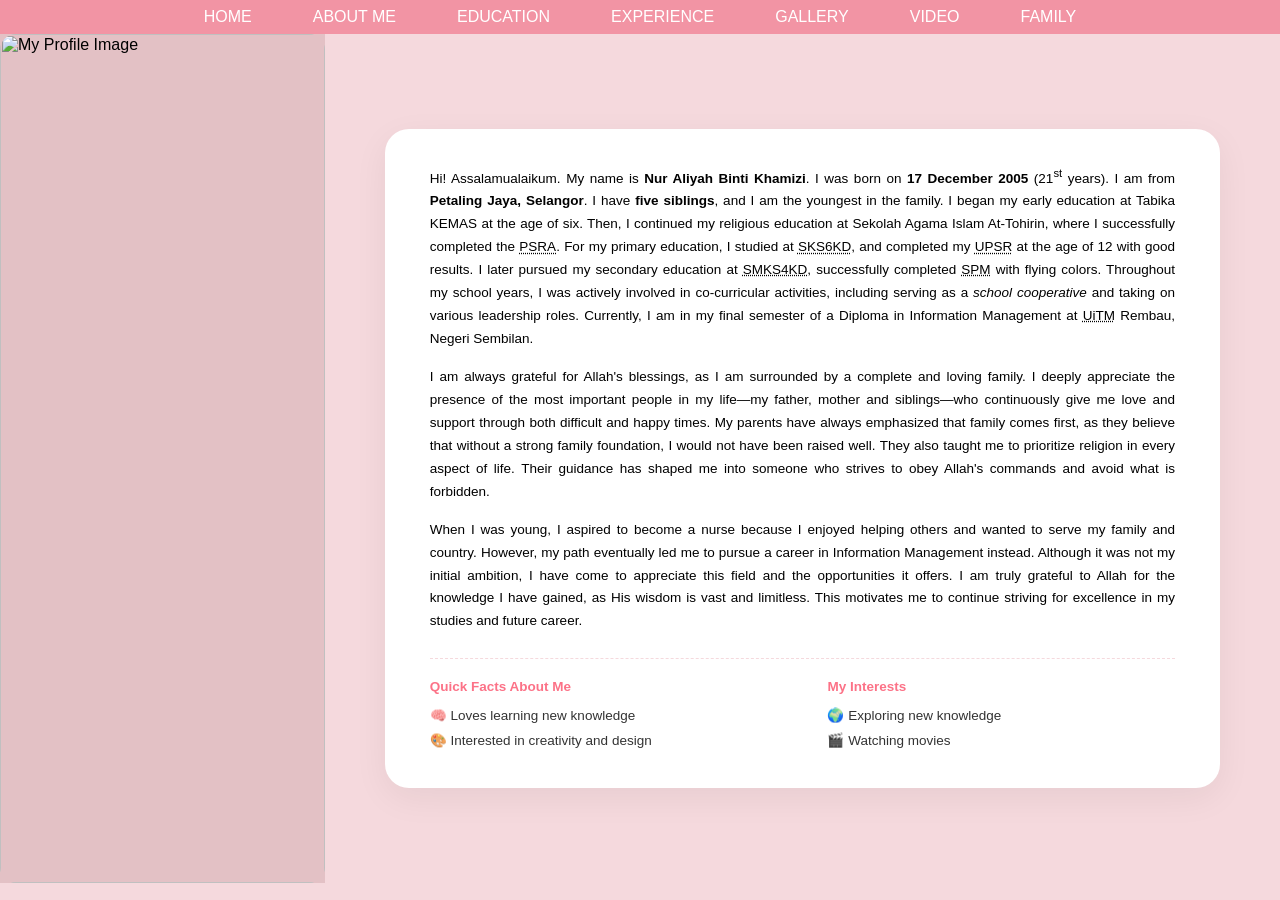
==== about me.html @ 99ec3e5c "First Commit" ====
<html>
<head>
  <meta charset="UTF-8">
  <meta name="viewport" content="width=device-width, initial-scale=1.0">
  <title>ABOUT ME</title>
</head>

<link rel="stylesheet" href="style.css">
<body>

  <!-- TOP NAVIGATION BAR -->
  <nav>
    <div class="nav-container">
      <a href="homepage.html">HOME</a>
      <a href="about me.html" >ABOUT ME</a>
      <a href="education.html">EDUCATION</a>
      <a href="experience.html">EXPERIENCE</a>
      <a href="gallery.html">GALLERY</a>
      <a href="video2.html">VIDEO</a>
      <a href="family.html">FAMILY</a>
    </div>
  </nav>

  <!-- SPLIT SCREEN WORKSPACE LAYOUT -->
  <div class="page-wrapper">
    
    <!-- LEFT COLUMN: THIN COHESIVE PROFILE IMAGE CONTAINER -->
    <div class="left-image-panel">
      <img src="images/wallpaper myself.jpg" alt="My Profile Image">
    </div>
    
    <!-- RIGHT COLUMN: MAIN WORKSPACE CARD -->
    <div class="right-content-panel">
      
      <!-- Complete Unified Card Component -->
      <div class="unified-card">
        <p>
          Hi! Assalamualaikum. My name is <b>Nur Aliyah Binti Khamizi</b>. I was born on <b>17 December 2005</b> (21<sup>st</sup> years). I am from <b>Petaling Jaya, Selangor</b>. I have <b>five siblings</b>, and I am the youngest in the family. I began my early education at Tabika KEMAS at the age of six. Then, I continued my religious education at Sekolah Agama Islam At-Tohirin, where I successfully completed the <abbr title="Peperiksaan Sekolah Rendah Agama">PSRA</abbr>. For my primary education, I studied at <abbr title="Sekolah Kebangsaan Seksyen 6 Kota Damansara">SKS6KD</abbr>, and completed my <abbr title="Ujian Peperiksaan Sekolah Rendah">UPSR</abbr> at the age of 12 with good results. I later pursued my secondary education at <abbr title="Sekolah Menengah Kebangsaan Seksyen 4 Kota Damansara">SMKS4KD</abbr>, successfully completed <abbr title="Sijil Pelajaran Malaysia">SPM</abbr> with flying colors. Throughout my school years, I was actively involved in co-curricular activities, 
        including serving as a <i>school cooperative </i>and taking on various leadership roles. Currently, I am in my final semester of a Diploma in Information Management at <abbr title="Universiti Teknologi MARA">UiTM</abbr> Rembau, Negeri Sembilan.
        </p>
        
        <p>
          I am always grateful for Allah's blessings, as I am surrounded by a complete and loving family. I deeply appreciate the presence of the most important people in my life—my father, mother and siblings—who continuously give me love and support through both difficult and happy times. My parents have always emphasized that family comes first, as they believe that without a strong family foundation, I would not have been raised well. They also taught me to prioritize religion in every aspect of life. Their guidance has shaped me into someone who strives to obey Allah's commands and avoid what is forbidden. 
        <p>
          When I was young, I aspired to become a nurse because I enjoyed helping others and wanted to serve my family and country. However, my path eventually led me to pursue a career in Information Management instead. Although it was not my initial ambition, I have come to appreciate this field and the opportunities it offers. I am truly grateful to Allah for the knowledge I have gained, as His wisdom is vast and limitless. This motivates me to continue striving for excellence in my studies and future career.
        </p>

        <!-- INTERNAL LISTS ROW (Safely packed together inside the same white box) -->
        <div class="internal-lists-row">
          
          <!-- Quick Facts Column -->
          <div class="list-column">
            <h3>Quick Facts About Me</h3>
            <ul>
              <li>🧠 Loves learning new knowledge</li>
              <li>🎨 Interested in creativity and design</li>
            </ul>
          </div>

          <!-- Interests Column -->
          <div class="list-column">
            <h3>My Interests</h3>
            <ul>
              <li>🌍 Exploring new knowledge</li>
              <li>🎬 Watching movies</li>
            </ul>
          </div>

        </div>

      </div> <!-- /unified-card -->

    </div> <!-- /right-content-panel -->

  </div> <!-- /page-wrapper -->

</body>
</html>
---- style.css ----
body,html {
        margin: 0;
        padding: 0;
        font-family: 'Segoe UI', Tahoma, Geneva, Verdana, sans-serif;
        min-height: 100vh;
        overflow-x: hidden;
        background-color: #f5d9dd;
}
style
    
       /*HOMEPAGE SECTION PAGE*/
        .hero-section {
            /* Define the starting pink color as a fallback */
            background-color: #EE819F; 
            /* Connect the animation loop: 12 seconds total duration, smooth linear ease, infinite looping */
            animation: pinkColorShift 12s linear infinite;
        }
        .center-text {
            text-align: center;
        }
    
            /* Define the specific shifting shades of pink across the timeline keyframes */
            @keyframes pinkColorShift {
            0% {
                background-color: #EE819F; 
            }
            25% {
                 background-color: #D81B60; 
            }
            50% {
                 background-color: #F48FB1; 
            }
            75% {
                 background-color: #E91E63; 
            }
            100% {
                 background-color: #EE819F; 
            }
            }
        /*====navigation====*/
        nav{
            background:rgb(242, 148, 164);
            position: sticky;
            top: 0;
            z-index: 3000;
        }
        .nav-container{ 
            display:flex;
            justify-content:center;
            gap: 25px;
            padding: 0px; 
        }
        .nav-container a{
            text-decoration:none;
            color: white;
            padding: 8px 18px;
            border-radius: 30px;
            font-weight: 500;
            transition:0.3s;
        }
        .nav-container a:hover{
            background: white;
            color:rgb(254, 159, 210);
        }

        /*===== hero layout =====*/

        .container {
            display: flex;
            align-items: center;
            justify-content: center;
            max-width: 1200px;
            gap: 0px;
            margin: 0 auto;
            height: 80vh;
            padding-top: 5px;
        }
        .hero-text {
            flex: 1.2;
            text-align: left;
            padding-left: 50px;
        }
        .hero-text h1 {
            font-size: 55px;
            color: #ffffff;
            font-weight: 800;
            line-height: 1.1;
            margin-bottom: 30px;
        }
        .hero-text h2 {
            font-size: 30px;
            color: #ffffff;
            margin: 0;
            padding-bottom: 25px;
            line-height: 1;
            font-weight: 700;
        }
        .hero-text p{
            font-size: 20px;
            color: #e8f3f3;
            letter-spacing: 2px;
            font-weight: 400;
        }

        /* ==== Marquee Positioned Right Below Nav and Above Image (FIXED) ==== */
        .marquee-sub-nav {
            position: absolute;
            top: 50px;            
            right: 30px;
            left: 10px;             
            width: 100%;         
            z-index: 100;         
        }

        .marquee-sub-nav marquee {
            font-size: 20px;
            font-weight: 700;
            color: #fff9f9f6;
            letter-spacing: 2px;
            text-shadow: 0 2px 8px rgba(0, 0, 0, 0.15);
        }
        
        /*=====image section=====*/
        .hero-image{
            float: none;
            flex: 1;
            display: flex;
            justify-content: center;
            align-items: flex-end;
        }
        .hero-image img{
            max-height: 300px;
            width: auto;
            border-top-left-radius: 50px;
            border-top-right-radius: 50px;
            transition: transform 0.3s;
        }
        .hero-image img:hover {
            transform: scale (1.02)
        }

        .hero-image-wrapper img{
            width:260px;
            height: 260px;
            border-radius: 260px;
            overflow:hidden;
            object-fit:cover;
            border:10px solid whitesmoke;
            box-shadow:0 20 px 40 px rgb(231, 202, 202);
            margin-top:60px;
        }
        .social-links{
            display: flex;
            flex-direction: row;
            align-items: center;
            justify-content: center;
            gap: 25px;
            margin-top: 0px;
            width: 100px;
        }
        .social-links a{
            display: inline-block;
            transition: transform 0.2s;
        }
        .social-links a:hover{
            transform: scale(1.15)
        }
        .social-links img{
            height: 30px
        }
        .image-and-socials{
            flex: 1;
            display: flex;
            flex-direction: column;
            align-items: center;
            justify-content: center;
            gap: 25px;
        }

        /*====modern main background section setup====*/
        main{
            background-color:#f5d9dd;
            min-height: 50vh;
            margin: 0;
            padding: 70px 0px;
        }
        .section-content-area{
            max-width: 1000px;
            margin: 0 auto;
            padding: 0 20px;
        }
        .section{
            margin-bottom: 50px;
            color: #fc7287;
            position: relative;
        }
        .section-title{
            font-size: 42px;
            font-weight: 700;
            color: #ff607b;
            margin-top: 0;
            margin-bottom: 25px;
            text-align: center;
        }

        /*====card====*/
        .content-card{
            background: white;
            padding: 35px;
            border-radius: 22px;
            box-shadow: 0 25px 55px rgb(49, 46, 46);
            margin-bottom: 30px;
            border-left: 6px solid #ff607b;
            transition:.35s;
        }
        .card-hover{
            transform: translateY(-6px);
        }
        .content-card p{
            font-size: 17px;
            line-height: 1.8;
            color: black;
            margin: 0;
            text-align: left;
        }


        /*====grid====*/
        .grid{
            display: grid;
            grid-template-columns: repeat(auto-fit, minmax(260px, 1fr));
            gap: 10px;
        }

        /*====Button====*/
        .btn{
            display: inline-block;
            margin-top: 15px;
            background:white;
            color:#ffffff;
            text-decoration: none;
            font-weight: 600;
        }

        .btn:hover{
            background: rgb(255, 171, 185)
        }

        /*====Table====*/
        table{
                border: 1px solid rgb(203, 65, 125);
                border-collapse: collapse;
                width: 600px;
                margin: 30px auto;
                font-family:'Segoe UI', Tahoma, Geneva, Verdana, sans-serif;
            }
        th,td{
                border: 1px solid rgb(203, 65, 125);
                padding: 14px 20px;
            }
        th {
                background-color: white;
                color: #333333;
                font-weight: 600;
                width: 25%;
            }
        td {
                text-align: center;
                background-color: rgb(239, 144, 174);
                color: #000000;
            }
        tr:hover td{
                background-color: rgb(243, 148, 164);
                transition: background-color 0.2s ease;
        }
        .profile-img{
            width: 200px;
            height: 200px;
            object-fit: cover;
            border-radius: 0%;
            margin-top: 10px;
            border: 2px solid rgb (180,50,100);
        }

        /* ==== Centers the links and aligns them side-by-side ==== */
        .footer-links-center {
          display: flex;
          justify-content: center; 
          align-items: center;     
          gap: 30px;               
          padding: 40px 20px;      
          width: 100%;
          box-sizing: border-box;
        }

        /* Responsive Layout for Tablets/Mobile Devices */
        @media (max-width: 768px){
            .video-grid {
                grid-template-columns: 1fr; 
            }
            .nav-container {
                justify-content: center; 
                padding: 10px 0;
                gap: 10px;
            }
            .nav-container a {
                padding: 6px 12px;
                font-size: 13px;
            }
            .section-title {
                font-size: 32px;
            }
            .video-wrapper-outer {
                padding: 15px;
            }
            }
        
        /*----ABOUT ME SECTION PAGE*----/

        /* ==== Split Screen Workspace Flexbox ==== */
    .page-wrapper {
      display: flex;
      width: 100%;
      flex: 1; 
      height: calc(100vh - 51px); 
    }

    /* ==== Left Column: Slim, Full-Height Image Panel ==== */
    .left-image-panel {
      flex: 0.7; 
      height: 100%;
      width: 260px;
      min-width: 260px;
      background-color: #e3c1c5;
    }

    .left-image-panel img {
      width: 100%;
      height: 100%;
      object-fit: cover; 
      object-position: center;
      border-radius: 16px;
    }

    /* ==== Right Column: Main Content Area ==== */
    .right-content-panel {
      flex: 1.8; 
      height: 100%;
      padding: 30px 60px;
      display: flex;
      flex-direction: column;
      justify-content: center; 
      align-items: flex-start;
      box-sizing: border-box;
    }

    /* Elegant Pink Title Banner */
    .section-title {
      font-size: 15px;
      font-weight: 600;
      color: #fc7287 !important;
      text-transform: uppercase;
      letter-spacing: 2px;
      margin: 0 0 20px 0px auto;
      max-width: 1050px;
      text-align: center; 
    }

    /* Unified White Card Box Layout */
    .unified-card {
      background-color: #ffffff;
      padding: 35px 45px;
      border-radius: 24px; 
      box-shadow: 0 10px 35px rgba(0, 0, 0, 0.06);
      width: 100%;
      max-width: 1050px; 
      box-sizing: border-box;
    }

    /* Typography settings for card paragraphs */
    .unified-card p {
      font-size: 13.5px; 
      line-height: 1.7;
      color: #000000;
      margin: 0 0 15px 0;
      text-align: justify;
    }

    .unified-card p:last-of-type {
      margin-bottom: 0;
    }

    /* Internal Grid Row: Groups Quick Facts & Interests into a unified card row block */
    .internal-lists-row {
      display: flex;
      gap: 50px;
      margin-top: 25px;
      border-top: 1px dashed #f5d9dd; 
      padding-top: 20px;
    }

    .list-column {
      flex: 1;
    }

    .list-column h3 {
      margin-top: 0;
      font-size: 13.5px;
      color: #fc7287;
      font-weight: 700;
      margin-bottom: 10px;
    }

    .list-column ul {
      list-style-type: none;
      padding-left: 0;
      margin: 0;
      line-height: 1.8;
    }

    .list-column li {
      font-size: 13.5px;
      color: #333333;
    }

    /* Automated resizing layout safety fallbacks for smaller viewports/laptops */
    @media (max-height: 850px) {
      .unified-card { padding: 25px 35px; }
      .unified-card p { font-size: 13.5px; line-height: 1.6; margin-bottom: 10px; }
      .section-title { font-size: 15spx; margin-bottom: 15px; text-align: center;}
      .internal-lists-row { margin-top: 15px; padding-top: 15px; }
    }
    /* Responsive Layout for Tablets/Mobile Devices */
        @media (max-width: 768px){
            .video-grid {
                grid-template-columns: 1fr; 
            }
            .nav-container {
                justify-content: center; 
                gap: 10px;
            }
            .nav-container a {
                padding: 6px 12px;
                font-size: 13px;
            }
            .section-title {
                font-size: 32px;
            }
            .video-wrapper-outer {
                padding: 15px;
            }
            }

        /*----EDUCATION SECTION PAGE*----/
          
        /* ==== Timeline Layout Container ==== */
    .timeline-wrapper {
      max-width: 1200px;
      margin: 0 auto;
      padding: 60px 20px;
      display: flex;
      flex-direction: column;
      gap: 60px; 
    }

    /* ==== Individual Section Row Block ==== */
    .education-section {
      display: flex;
      align-items: flex-start;
      justify-content: space-between;
      width: 100%;
      gap: 60px;
    }

    /* Target modifier to mirror section orientations */
    .reverse-layout {
      flex-direction: row-reverse; 
    }

    /* Left/Right Column: Shrunk Logo Frame */
    .logo-column {
      flex: 0.5; 
      display: flex;
      justify-content: center;
      align-items: center;
      padding-top: 10px;
    }

    /* FIXED: Perfect circular wrapper framing matching profile picture screenshot */
    .logo-white-circle {
      background-color: #ffffff;
      width: 200px; 
      height: 200px;
      border-radius: 50%;        
      display: flex;
      justify-content: center;
      align-items: center;
      padding: 15px;
      box-sizing: border-box;
      
      /* Exact thick white border and deep shadow styling */
      border: 10px solid whitesmoke; 
      box-shadow: 0 20px 40px rgba(0, 0, 0, 0.15); 
      
      transition: transform 0.3s ease;
    }

    /* Subtle interactive zoom-in effect on hover */
    .logo-white-circle:hover {
      transform: scale(1.05);
    }

    .logo-white-circle img {
      width: 100%;
      height: 100%;
      object-fit: contain;        
      border-radius: 50%;
    }  
    

    /* Left/Right Column: Text Content Card Area Workspace */
    .info-column {
      flex: 1.8;
      display: flex;
      flex-direction: column;
      align-items: flex-start;
    }

    /* Flips text layout orientation inside reversed rows */
    .reverse-layout .info-column {
      align-items: flex-end; 
    }

    /* Header text banner */
    .section-title {
      font-size: 42px;
      font-weight: 800;
      color: #fc7287; 
      text-transform: uppercase;
      letter-spacing: 2px;
      margin: 0 0 25px 0;
    }

    /* ==== White Outlined Card Component ==== */
    .white-outline-box {
      border: 3px solid #ffffff; 
      border-radius: 24px; 
      padding: 35px 40px;
      width: 100%;
      max-width: 850px;
      box-sizing: border-box;
      display: flex;
      flex-direction: column;
      gap: 20px;
    }

    /* Structural paragraph orientation settings */
    .white-outline-box p {
      margin: 0;
      text-align: left;
    }

    /* Snaps baseline year text right inside mirrored outline boxes */
    .reverse-layout .white-outline-box p {
      text-align: right;
    }

    /* Timeline Year String typography */
    .year-string {
      font-size: 28px;
      font-weight: 700;
      color: #000000;
      letter-spacing: 1px;
    }

    /* School name text description blocks */
    .school-name {
      font-size: 18px;
      font-weight: 600;
      color: #444444;
      line-height: 1.4;
      margin-top: -10px !important;
    }

    /* Full Width Image Container Frame */
    .full-width-photo {
      width: 100%;
      margin-top: 10px;
    }

    /* Full Width Snapshot Settings (Square, Sharp Linear Corners) */
    .full-width-photo img {
      width: 100%; 
      height: 300px;
      object-fit: cover;
      border-radius: 0px; 
      box-shadow: 0 8px 25px rgba(0, 0, 0, 0.04);
    }

    /* ==== Responsive Layout Viewport Fallbacks (Mobile Media Queries) ==== */
    @media (max-width: 900px) {
      .education-section, .reverse-layout {
        flex-direction: column; 
        align-items: center;
        gap: 30px;
      }
      .info-column, .reverse-layout .info-column {
        align-items: center;
        width: 100%;
      }
      .white-outline-box {
        align-items: center;
        padding: 25px;
      }
      .white-outline-box p, .reverse-layout .white-outline-box p {
        text-align: center; 
      }
      .section-title {
        text-align: center;
        font-size: 34px;
      }
      .full-width-photo img {
        height: 200px;
      }
    }
    

     /*====Table====*/
        table.course-outline-table {
        border: 1px solid rgb(203, 65, 125);
        border-collapse: collapse;
        width: 100%;
        max-width: 750px; 
        display: table; 
        margin: 30px auto;
        }
        table.course-outline-table th, 
        table.course-outline-table td {
        border: 1px solid rgb(203, 65, 125);
        padding: 14px 20px;
        }
        table.course-outline-table th {
        background-color: white;
        color: #333333;
        font-weight: 600;
        text-align: center;
        }
        table.course-outline-table td {
        text-align: center;
        background-color: rgb(239, 144, 174);
        color: #000000;
        }
        table.course-outline-table tr:hover td {
        background-color: rgb(243, 148, 164);
        transition: background-color 0.2s ease;
        }
        /* Column Width*/
        .col-No { width: 8%; }
        .col-Code { width: 18%; }
        .col-Desc { width: 62%; text-align: left; }
        .col-Part { width: 12%; }

        /* Responsive Layout for Tablets/Mobile Devices */
        @media (max-width: 768px){
            .video-grid {
                grid-template-columns: 1fr; 
            }
            .nav-container {
                justify-content: center; 
                padding: 10px 0;
                gap: 10px;
            }
            .nav-container a {
                padding: 6px 12px;
                font-size: 13px;
            }
            .section-title {
                font-size: 32px;
            }
            .video-wrapper-outer {
                padding: 15px;
            }
            }

            /*EXPERIENCE SECTION PAGE*/

    /* ==== Main Layout Container ==== */
    .experience-wrapper {
      max-width: 1100px;
      margin: 0 auto;
      padding: 50px 20px;
      display: flex;
      flex-direction: column;
      gap: 50px;
    }

    /* Main Page Main Heading (EXPERIENCE) */
    .main-page-title {
      font-size: 45px;
      font-weight: 800;
      color: #fc7287;
      text-transform: uppercase;
      letter-spacing: 2px;
      text-align: center;
      margin: 0 0 20px 0;
    }

    /* Section Subheadings Centered Above Cards */
    .section-title {
      font-size: 32px;
      font-weight: 700;
      color: #fc7287;
      text-align: center;
      margin: 0 0 20px 0;
    }

    /* ==== Horizontal White Card Box ==== */
    .horizontal-card {
      background-color: #ffffff;
      border-radius: 24px;
      padding: 40px;
      box-shadow: 0 15px 35px rgba(0, 0, 0, 0.06);
      display: flex;
      align-items: center;
      justify-content: space-between;
      gap: 40px;
      width: 100%;
      box-sizing: border-box;
    }

    /* Target modifier to reverse layout order image and text for the internship section */
    .reverse-card-layout {
      flex-direction: row-reverse;
    }

    /* ==== Column Side Layout: Text Block ==== */
    .card-text-side {
      flex: 1.2;
      display: flex;
      flex-direction: column;
      gap: 15px;
    }

    .card-text-side p {
      font-size: 17px;
      line-height: 1.7;
      color: #222222;
      margin: 0;
      text-align: justify;
    }

    /* Bullet List Styling inside the card */
    .card-text-side ul {
      margin: 5px 0 0 0;
      padding-left: 20px;
      line-height: 1.8;
    }

    .card-text-side li {
      font-size: 16.5px;
      color: #444444;
      margin-bottom: 8px;
    }

    /* ==== Column Side Layout: Image Block (FIXED TO FILL TOP TO BOTTOM) ==== */
    .card-image-side {
      flex: 0.5;
      display: flex;
      justify-content: center;
      align-items: center;
      align-self: stretch; 
      min-height: 200px;  
    }

    /* Building Photo Setup (Fills Top-to-Bottom, Perfectly Flat Square Profile) */
    .card-image-side img {
      width: 100%;
      height: 100%;       
      object-fit: contain;  
      border-radius: 0px; 
      box-shadow: 0 8px 20px rgba(0, 0, 0, 0.04);
    }


    /* ==== Responsive Layout Brakepoints (Mobile Configurations) ==== */
    @media (max-width: 850px) {
      .horizontal-card, .reverse-card-layout {
        flex-direction: column; 
        padding: 30px 25px;
        gap: 25px;
      }
      .card-image-side {
        width: 100%;
        height: 200px;
        align-self:auto;
      }
      .section-title {
        font-size: 26px;
      }
    }
    /* Responsive Layout for Tablets/Mobile Devices */
        @media (max-width: 768px){
            .video-grid {
                grid-template-columns: 1fr;  
            }
            .nav-container {
                justify-content: center; 
                padding: 10px 0;
                gap: 10px;
            }
            .nav-container a {
                padding: 6px 12px;
                font-size: 13px;
            }
            .section-title {
                font-size: 32px;
            }
            .video-wrapper-outer {
                padding: 15px;
            }
            }

            /*GALLERY SECTION PAGE*/

            /* ==== Main Layout Wrapper ==== */
    .gallery-wrapper {
      max-width: 1200px;
      margin: 0 auto;
      padding: 50px 20px;
      box-sizing: border-box;
    }

    /* Page Main Title Header */
    .main-gallery-title {
      font-size: 45px;
      font-weight: 800;
      color: #fc7287;
      margin: 0 0 5px 0;
      text-transform: capitalize;
    }

    /* Subtitle text directly below header */
    .gallery-subtitle {
      font-size: 16px;
      color: #666666;
      margin: 0 0 40px 0;
      font-weight: 500;
    }

    /* Section Subheadings */
    .category-section {
      margin-bottom: 60px;
    }

    .category-title {
      font-size: 28px;
      font-weight: 700;
      color: #fc7287;
      margin: 0 0 20px 0;
    }

    /* ==== Slider Container Interface ==== */
    .slider-outer-container {
      position: relative;
      width: 100%;
      display: flex;
      align-items: center;
    }

    /* The track hosting the cards with invisible scrollbars */
    .slider-track {
      display: flex;
      gap: 20px;
      overflow-x: auto;
      scroll-behavior: smooth;
      scroll-snap-type: x mandatory;
      padding: 10px 5px;
      width: 100%;
      box-sizing: border-box;
    }

    /* Hide standard scrollbars for a cleaner look */
    .slider-track::-webkit-scrollbar {
      display: none;
    }
    .slider-track {
      -ms-overflow-style: none;  
      scrollbar-width: none;  
    }

    /* ==== Portrait Profile Card Setup ==== */
    .gallery-card {
      flex: 0 0 calc(20% - 16px); 
      min-width: 350px;
      height: 290px; 
      background-color: #ffffff;
      border-radius: 16px;
      overflow: hidden;
      box-shadow: 0 8px 25px rgba(0, 0, 0, 0.05);
      scroll-snap-align: start;
      transition: transform 0.3s ease, box-shadow 0.3s ease;
    }

    .gallery-card:hover {
      transform: translateY(-5px);
      box-shadow: 0 12px 30px rgba(254, 159, 210, 0.3);
    }

    /* Anchor box link wrapped around the images */
    .gallery-card a {
      display: block;
      width: 100%;
      height: 100%;
      cursor: pointer;
    }

    .gallery-card img {
      width: 100%;
      height: 100%;
      object-fit: cover;
      object-position: center;
    }

    /* ==== Slider Navigation Arrow Buttons ==== */
    .slide-btn {
      position: absolute;
      top: 50%;
      transform: translateY(-50%);
      background: rgba(242, 148, 164, 0.85);
      color: #ffffff;
      border: none;
      width: 45px;
      height: 45px;
      border-radius: 50%;
      font-size: 20px;
      font-weight: bold;
      cursor: pointer;
      display: flex;
      justify-content: center;
      align-items: center;
      z-index: 100;
      box-shadow: 0 4px 15px rgba(0, 0, 0, 0.1);
      transition: background 0.2s, transform 0.2s;
    }

    .slide-btn:hover {
      background: rgb(242, 148, 164);
      transform: translateY(-50%) scale(1.1);
    }

    .slide-btn.left { left: -20px; }
    .slide-btn.right { right: -20px; }

    /* ==== NATIVE CSS LIGHTBOX MODAL OVERLAYS (Normal View Layout Engine) ==== */
    .lightbox-overlay {
      position: fixed;
      top: 0;
      left: 0;
      width: 100vw;
      height: 100vh;
      background: rgba(0, 0, 0, 0.85); 
      z-index: 5000;
      display: flex;
      justify-content: center;
      align-items: center;
      opacity: 0;
      pointer-events: none;
      transition: opacity 0.4s ease;
    }

    /* Fires state when active id string hash target matches current workspace url */
    .lightbox-overlay:target {
      opacity: 1;
      pointer-events: auto;
    }

    /* Isolates normal view proportions safely */
    .lightbox-content {
      position: relative;
      max-width: 85%;
      max-height: 85%;
      display: flex;
      justify-content: center;
      align-items: center;
    }

    /* Forces picture to scale down cleanly inside boundaries without clipping data away */
    .lightbox-content img {
      width: auto;
      height: auto;
      max-width: 100%;
      max-height: 80vh;
      object-fit: contain; 
      border: 6px solid #ffffff;
      border-radius: 8px;
      box-shadow: 0 15px 45px rgba(0, 0, 0, 0.6);
    }

    /* Clear Close Button Anchor (X) */
    .lightbox-close {
      position: absolute;
      top: -45px;
      right: 0;
      color: #ffffff;
      text-decoration: none;
      font-size: 35px;
      font-weight: bold;
      transition: color 0.2s;
    }

    .lightbox-close:hover {
      color: #fc7287;
    }

    .lightbox-close-bg {
      position: absolute;
      width: 100%;
      height: 100%;
      cursor: default;
    }

    /* ==== Responsive Layout Adaptations for Smaller Screens ==== */
    @media (max-width: 1024px) {
      .gallery-card { flex: 0 0 calc(33.333% - 14px); } 
    }
    @media (max-width: 650px) {
      .gallery-card { flex: 0 0 calc(50% - 10px); } 
      .slide-btn { width: 35px; height: 35px; font-size: 16px; }
      .slide-btn.left { left: -10px; }
      .slide-btn.right { right: -10px; }
      .main-gallery-title { font-size: 36px; }
      .lightbox-content img { max-height: 70vh; }
    }
    /* Responsive Layout for Tablets/Mobile Devices */
        @media (max-width: 768px){
            .video-grid {
                grid-template-columns: 1fr; 
            }
            .nav-container {
                justify-content: center; 
                padding: 10px 0;
                gap: 10px;
            }
            .nav-container a {
                padding: 6px 12px;
                font-size: 13px;
            }
            .section-title {
                font-size: 32px;
            }
            .video-wrapper-outer {
                padding: 15px;
            }
            }

            /*VIDEO SECTION PAGE*/

            /* ================= GENERAL STYLES ================= */
        * {
            box-sizing: border-box;
            margin: 0;
            padding: 0;
        }
         /* ================= MAIN CONTAINER ================= */
        .main-container {
            width: 100%;
            max-width: 1200px;
            padding: 40px 20px;
            display: flex;
            flex-direction: column;
            align-items: center;
        }

        /* Heading Style */
        .section-title {
            color: #C2185B; 
            font-size: 42px;
            font-weight: 700;
            margin-bottom: 35px;
            text-align: center;
            letter-spacing: 1px;
        }

        /* ================= VIDEO WRAPPER & GRID ================= */
        .video-wrapper-outer {
            width: 100%;
            max-width: 1000px;
            margin: 0 auto;
            border: 2px solid #F8BBD0; 
            border-radius: 24px;       
            padding: 30px;
            background-color: #ffb4dd; 
            box-shadow: 0 10px 30px rgba(244, 143, 177, 0.25), 0 1px 3px rgba(0, 0, 0, 0.05);

            display: flex;
            justify-content: center;
        }

        /* Grid layout hosting video blocks side-by-side */
        .video-grid {
            display: grid;
            grid-template-columns: repeat(2, 1fr); 
            gap: 25px; 
            width: 100%;
            justify-items: center;
        }

        /* Individual video card container */
        .video-card {
            width: 100%;
            max-width: 450px;
            background: #000000; 
            border-radius: 12px;
            overflow: hidden;
            box-shadow: 0 4px 15px rgba(0, 0, 0, 0.15);
            display: flex;
            align-items: center;
            justify-content: center;
            aspect-ratio: 16 / 9; 
        }

        .video-card video {
            width: 100%;
            height: 100%;
            object-fit: cover; 
            display: block;
        }

        /* ================= AUDIO & GIF FOOTER ROW ================= */
        .media-footer-row {
            display: flex;
            width: 100%;
            max-width: 1000px;
            align-items: center;       
            justify-content: center;
            gap: 50px;
            margin-top: 20px;
            padding: 0 10px;
        }

        .footer-gif-box img {
            height: 250px; 
            width: auto;
            border: 3px solid #C2185B;
            border-radius: 12px; 
            display: block;
        }

        .footer-audio-box audio {
            width: 300px; 
            display: block;
        }

        /* Responsive Layout for Tablets/Mobile Devices */
        @media (max-width: 768px){
            .video-grid {
                grid-template-columns: 1fr; 
            }
            .nav-container {
                justify-content: center; 
                padding: 10px 0;
                gap: 10px;
            }
            .nav-container a {
                padding: 6px 12px;
                font-size: 13px;
            }
            .section-title {
                font-size: 32px;
            }
            .video-wrapper-outer {
                padding: 15px;
            }
            }

        /*FAMILY SECTION PAGE*/
          
         /* Section Subheadings Centered Above */
    .family-container {
    width: 100%;
    max-width: 100%;
    margin: 0 auto;
    display: flex;
    flex-direction: column;
    align-items: center; 
    }
    .section-title-family {
      font-size: 70px;
      font-weight: 700;
      color: #fc7287;
      text-align: center;
      margin-top: -50px !important;
      margin-bottom: 5px !important;
    }
    .category-title {
      font-size: 28px;
      font-weight: 700;
      color: #fc7287;
      margin: 15px 20px 20px 0 !important;
    }
    /* ==== Image Gallery Layout ==== */
    .gallery-container {
      display: flex;
      justify-content: center;
      gap: 30px;
      margin: 20px 0;
    }
    .gallery-container img {
      width: 300px; 
      height: auto; 
      border: 5px solid #ffffff; 
      border-radius: 4px;
      box-shadow: 0 4px 8px rgba(0,0,0,0.1); 
    }

    /*====Table Style====*/
        table.sibling-outline-table {
        border: 1px solid rgb(203, 65, 125);
        border-collapse: collapse;
        width: 100%;
        max-width: 750px; 
        display: table; 
        margin: 30px auto;
        }
        table.sibling-outline-table th, 
        table.sibling-outline-table td {
        border: 1px solid rgb(203, 65, 125);
        padding: 14px 20px;
        }
        table.sibling-outline-table th {
        background-color: white;
        color: #333333;
        font-weight: 600;
        text-align: center;
        }
        table.sibling-outline-table td {
        text-align: center;
        background-color: rgb(239, 144, 174);
        color: #000000;
        }
        table.sibling-outline-table tr:hover td {
        background-color: rgb(243, 148, 164);
        transition: background-color 0.2s ease;
        }
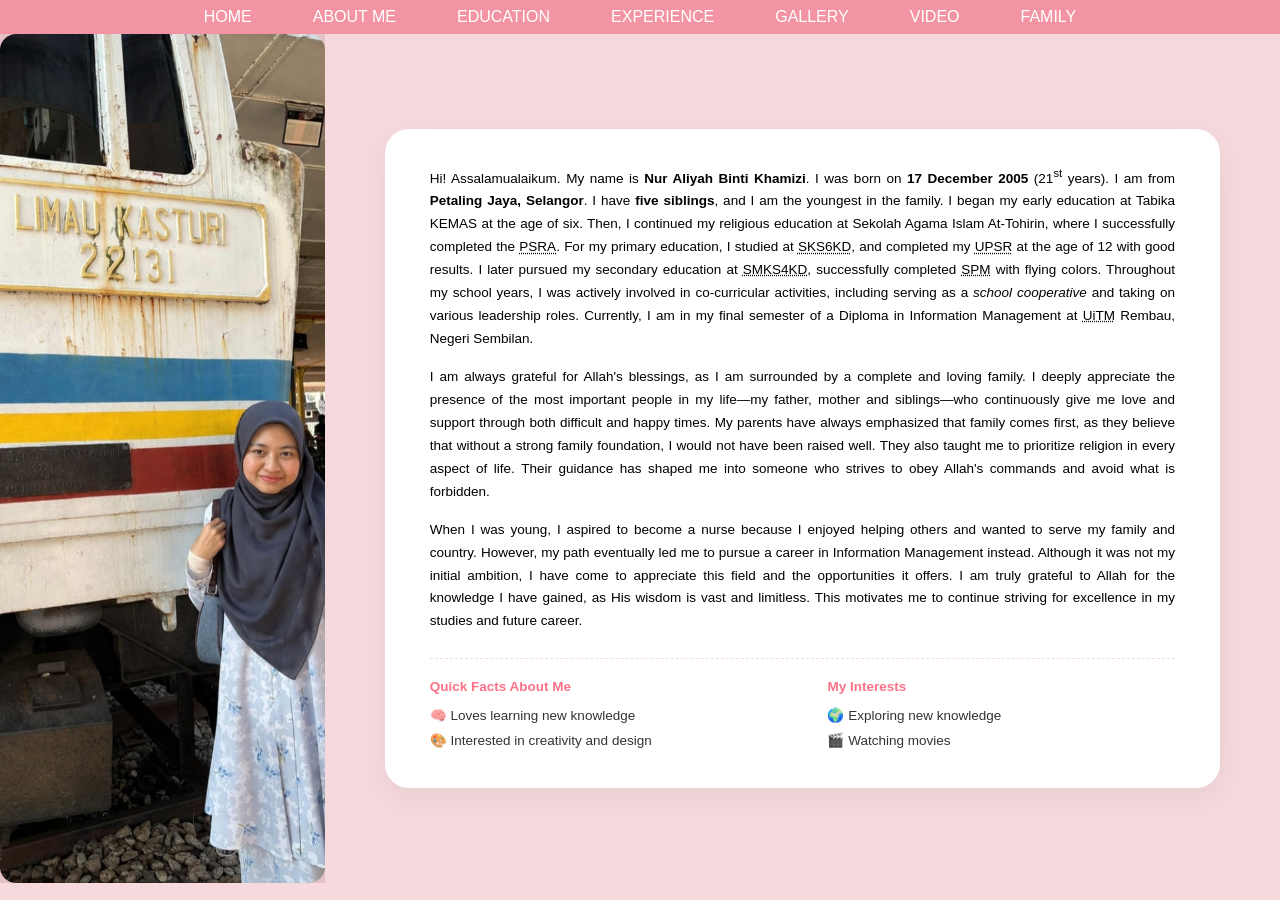
==== commit f3355758: "Update HOME link to point to index.html" ====
--- a/about me.html
+++ b/about me.html
@@ -11,7 +11,7 @@
   <!-- TOP NAVIGATION BAR -->
   <nav>
     <div class="nav-container">
-      <a href="homepage.html">HOME</a>
+      <a href="index.html">HOME</a>
       <a href="about me.html" >ABOUT ME</a>
       <a href="education.html">EDUCATION</a>
       <a href="experience.html">EXPERIENCE</a>
